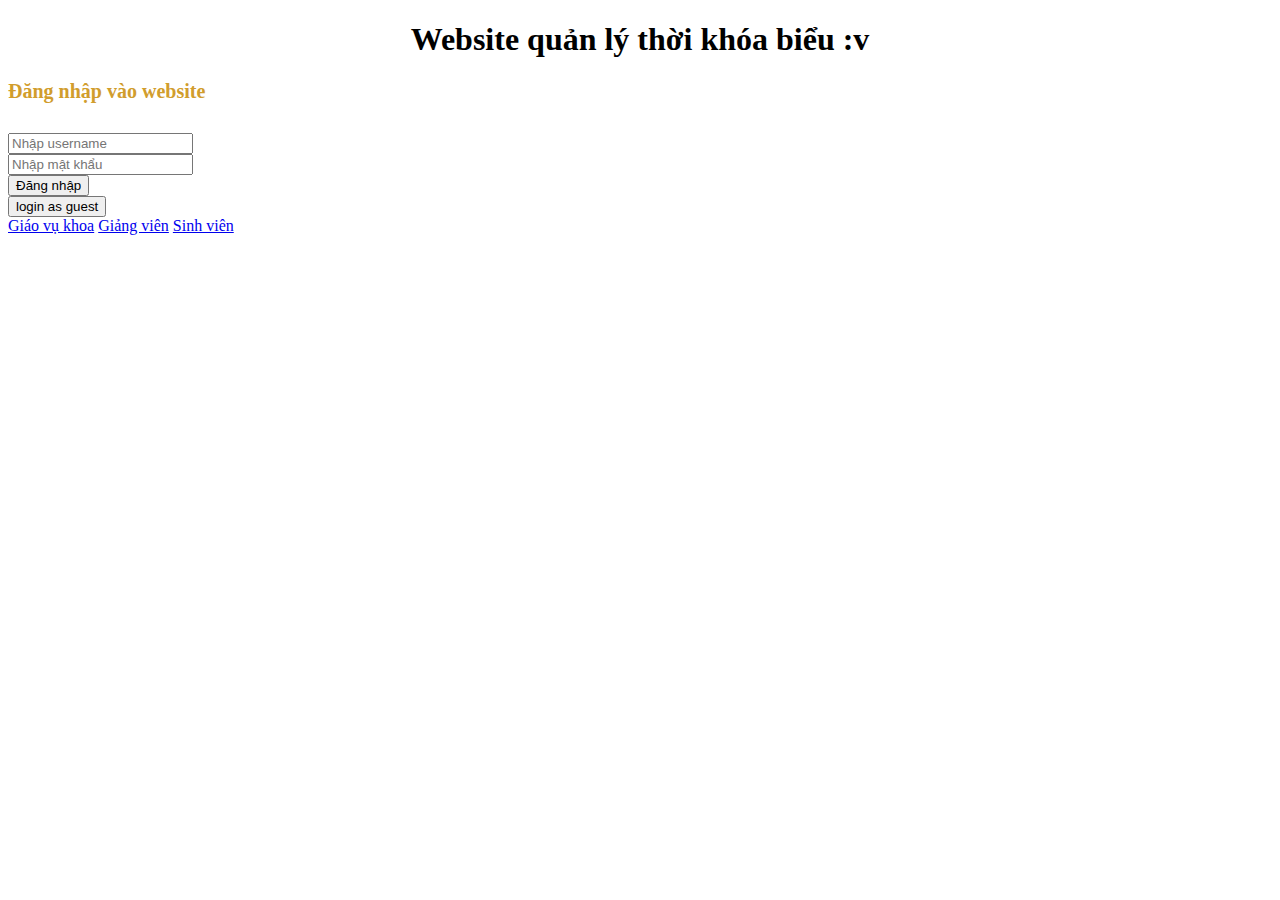
==== index.html @ 69d49d7c "add file and starting testing" ====
<!DOCTYPE html>
<html lang="en">
<head>
    <meta charset="UTF-8">
    <meta name="viewport" content="width=device-width, initial-scale=1.0">
    <link href="./index.css" rel="stylesheet" type="text/css"/>
    <title>Document</title>
</head>
<body>
    <div class="cover">
        <div class="header">
            <h1 style="text-align: center;">Website quản lý thời khóa biểu :v</h1>
        </div>
        <div class="main">
            <div class="login-form">
                <form action="" method="post">
                    <h1 style="color: #d19d2d;font-size: 20px;margin-bottom: 30px;" >Đăng nhập vào website</h1>
                    <div class="input-box">
                        <i ></i>
                        <input type="text" placeholder="Nhập username">
                    </div>
                    <div class="input-box">
                        <i ></i>
                        <input type="password" placeholder="Nhập mật khẩu">
                    </div>
                    <div class="btn-box">
                        <button type="submit">
                            Đăng nhập
                        </button>   
                    </div>
                </form>
                <div class="dropdown">
                    <button class="dropbtn">login as guest</button>
                    <div class="dropdown-content">
                      <a href="./manager.html">Giáo vụ khoa</a>
                      <a href="./teacher.html">Giảng viên</a>
                      <a href="./student.html">Sinh viên</a>
                    </div>
                  </div>
            </div>
            </div>
        </div>
        <div class="footer"></div>
    </div>
</body>
</html>
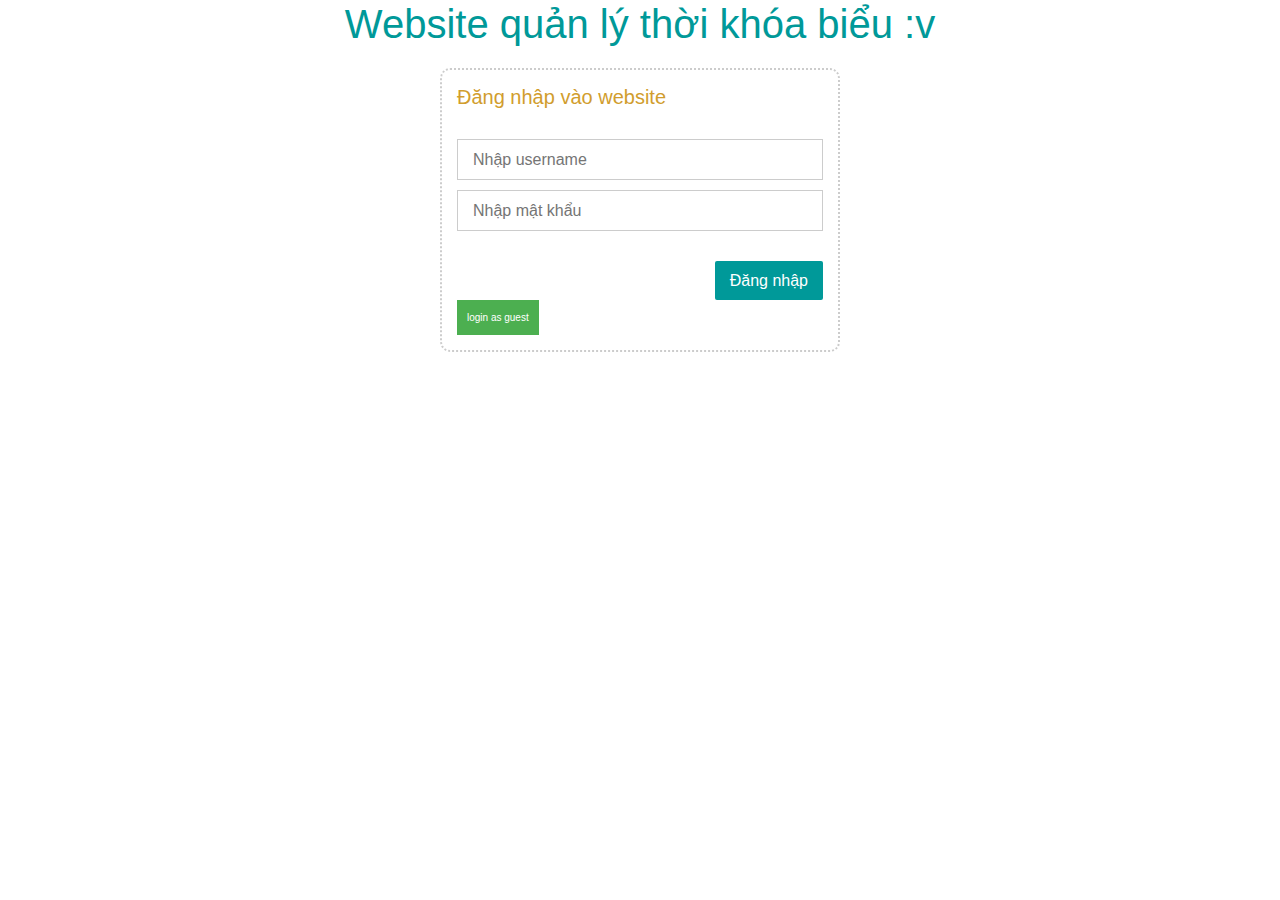
==== commit a438c5f8: "update login" ====
--- a/index.html
+++ b/index.html
@@ -4,7 +4,8 @@
     <meta charset="UTF-8">
     <meta name="viewport" content="width=device-width, initial-scale=1.0">
     <link href="./index.css" rel="stylesheet" type="text/css"/>
-    <title>Document</title>
+    <link rel="stylesheet" href="https://maxcdn.bootstrapcdn.com/bootstrap/4.5.2/css/bootstrap.min.css">
+    <title>Website quản lý thời khóa biểu</title>
 </head>
 <body>
     <div class="cover">
@@ -43,4 +44,4 @@
         <div class="footer"></div>
     </div>
 </body>
-</html>+</html>
--- a/index.css
+++ b/index.css
@@ -0,0 +1,83 @@
+*{
+    padding: 0px;
+    margin: 0px;
+    font-family: sans-serif;
+    box-sizing: border-box;
+}
+.login-form{
+    width: 100%;
+    max-width: 400px;
+    margin: 20px auto;
+    background-color: #ffffff;
+    padding: 15px;
+    border: 2px dotted #cccccc;
+    border-radius: 10px;
+}
+h1{
+    color: #009999;
+    font-size: 20px;
+    margin-bottom: 30px;
+}
+.input-box{
+    margin-bottom: 10px;
+}
+.input-box input{
+    padding: 7.5px 15px;
+    width: 100%;
+    border: 1px solid #cccccc;
+    outline: none;
+}
+.btn-box{
+    text-align: right;
+    margin-top: 30px;
+}
+.btn-box button{
+    padding: 7.5px 15px;
+    border-radius: 2px;
+    background-color: #009999;
+    color: #ffffff;
+    border: none;
+    outline: none;
+}
+.dropbtn {
+    background-color: #4CAF50;
+    color: white;
+    padding: 10px;
+    font-size: 10px;
+    border: none;
+    cursor: pointer;
+}
+  
+.dropdown {
+    position: relative;
+    display: inline-block;
+}
+  
+.dropdown-content {
+    display: none;
+    position: absolute;
+    background-color: #f9f9f9;
+    min-width: 160px;
+    box-shadow: 0px 8px 10px 0px rgba(0,0,0,0.2);
+    z-index: 1;
+}
+  
+.dropdown-content a {
+    color: black;
+    padding: 12px 10px;
+    text-decoration: none;
+    display: block;
+}
+  
+.dropdown-content a:hover {
+    background-color: #f1f1f1
+}
+  
+.dropdown:hover .dropdown-content {
+    display: block;
+}
+  
+  /* Change the background color of the dropdown button when the dropdown content is shown */
+  .dropdown:hover .dropbtn {
+    background-color: #3e8e41;
+  }